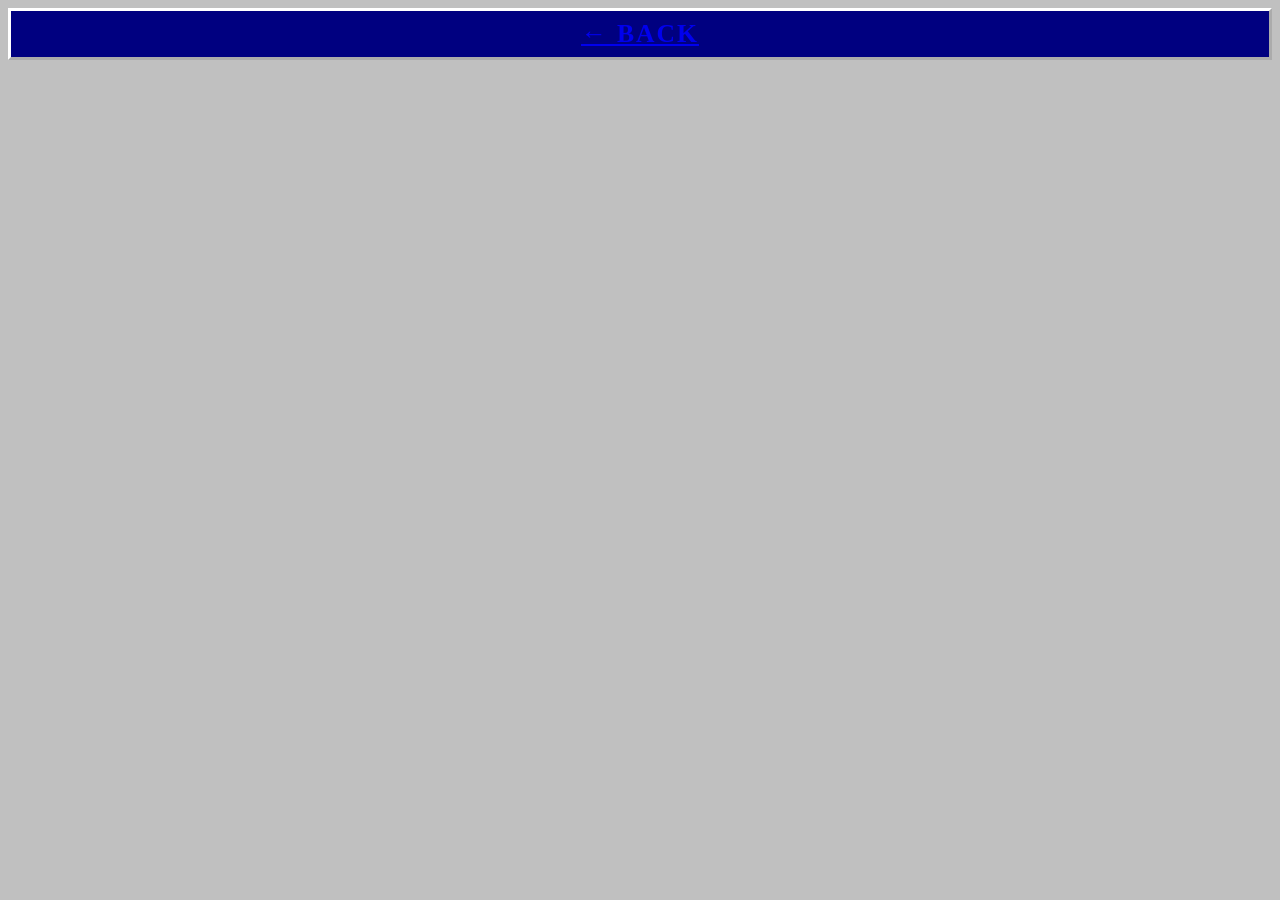
==== item.html @ a1e3f3b8 "include gitgnore and styles" ====
<!DOCTYPE html>
<html lang="en">
<head>
  <meta charset="UTF-8">
  <meta name="viewport" content="width=device-width, initial-scale=1.0">
  <title>Item</title>
  <link rel="stylesheet" href="style.css">
</head>
<body>
  <header>
    <a href="index.html">← Back</a>
  </header>
  <main id="item"></main>
  <script src="item.js"></script>
</body>
</html>
---- style.css ----
body { background: #c0c0c0; font-family: "Times New Roman", Times, serif; color: #000; margin: 0; padding: 8px; }
a { color: #0000ee; text-decoration: underline; }
a:visited { color: #551a8b; }
hr { border: none; border-top: 3px inset #808080; border-bottom: 1px solid #fff; margin: 12px 0; }

.container {
  max-width: 800px;
  margin: 0 auto;
  background: #c0c0c0;
  border: 3px outset #fff;
  padding: 12px;
}

header {
  background: #000080;
  color: #fff;
  font-family: "Comic Sans MS", "Chalkboard SE", cursive;
  font-size: 1.6em;
  font-weight: bold;
  text-align: center;
  padding: 8px 16px;
  border: 3px outset #fff;
  letter-spacing: 2px;
  text-transform: uppercase;
}

.shirt-grid { display: flex; flex-wrap: wrap; gap: 10px; padding: 8px 0; }

.shirt-card {
  border: 3px outset #fff;
  background: #d4d0c8;
  padding: 8px;
  width: 180px;
  font-size: 0.9em;
}
.shirt-card img { width: 100%; border: 2px inset #808080; display: block; }
.shirt-card a { display: block; margin-top: 4px; font-weight: bold; }

.pagination { display: flex; gap: 4px; margin-top: 10px; align-items: center; }
.pagination a, .pagination span {
  border: 2px outset #fff;
  background: #d4d0c8;
  padding: 2px 8px;
  text-decoration: none;
  color: #000;
  font-size: 0.85em;
}
.pagination a:hover { border-style: inset; }

.item-detail {
  display: flex;
  gap: 16px;
  border: 3px inset #808080;
  background: #d4d0c8;
  padding: 12px;
}
.item-detail img { width: 220px; border: 2px inset #808080; }

.claim-form { border: 3px inset #808080; background: #d4d0c8; padding: 10px; margin-top: 12px; }
.claim-form input, .claim-form textarea {
  border: 2px inset #808080;
  background: #fff;
  padding: 2px 4px;
  font-family: inherit;
  width: 100%;
  box-sizing: border-box;
}
.claim-form button {
  border: 2px outset #fff;
  background: #d4d0c8;
  padding: 4px 16px;
  font-family: inherit;
  cursor: pointer;
  margin-top: 6px;
}
.claim-form button:active { border-style: inset; }

.badge-available { color: #008000; font-weight: bold; }
.badge-claimed { color: #cc0000; font-weight: bold; }
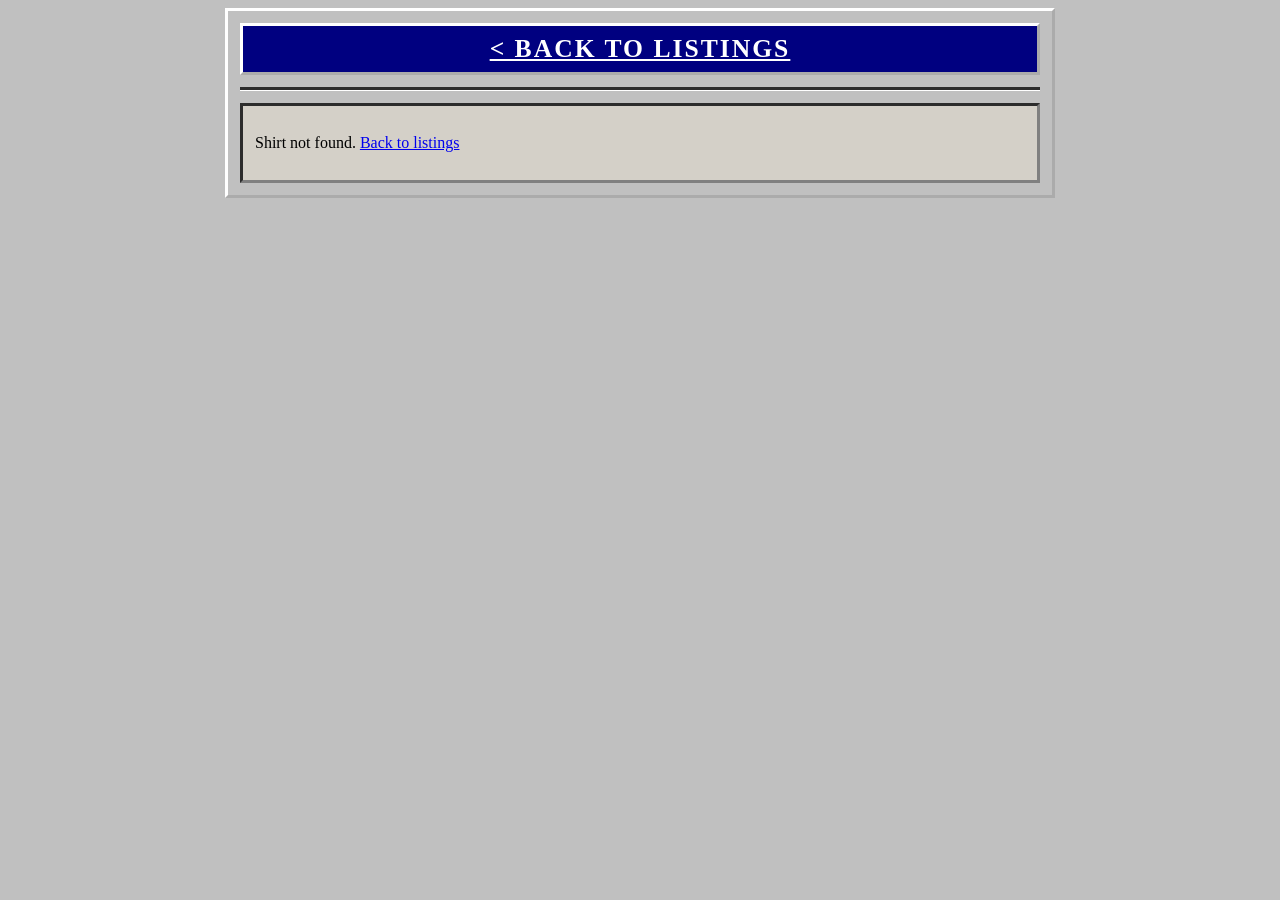
==== commit bbd92c01: "add basic website with submission form" ====
--- a/item.html
+++ b/item.html
@@ -7,10 +7,11 @@
   <link rel="stylesheet" href="style.css">
 </head>
 <body>
-  <header>
-    <a href="index.html">← Back</a>
-  </header>
-  <main id="item"></main>
+  <div class="container">
+    <header><a href="index.html">&lt; Back to listings</a></header>
+    <hr>
+    <div id="item-detail" class="item-detail"></div>
+  </div>
   <script src="item.js"></script>
 </body>
 </html>
--- a/style.css
+++ b/style.css
@@ -1,6 +1,7 @@
 body { background: #c0c0c0; font-family: "Times New Roman", Times, serif; color: #000; margin: 0; padding: 8px; }
 a { color: #0000ee; text-decoration: underline; }
 a:visited { color: #551a8b; }
+header a, header a:visited { color: #fff; }
 hr { border: none; border-top: 3px inset #808080; border-bottom: 1px solid #fff; margin: 12px 0; }
 
 .container {
